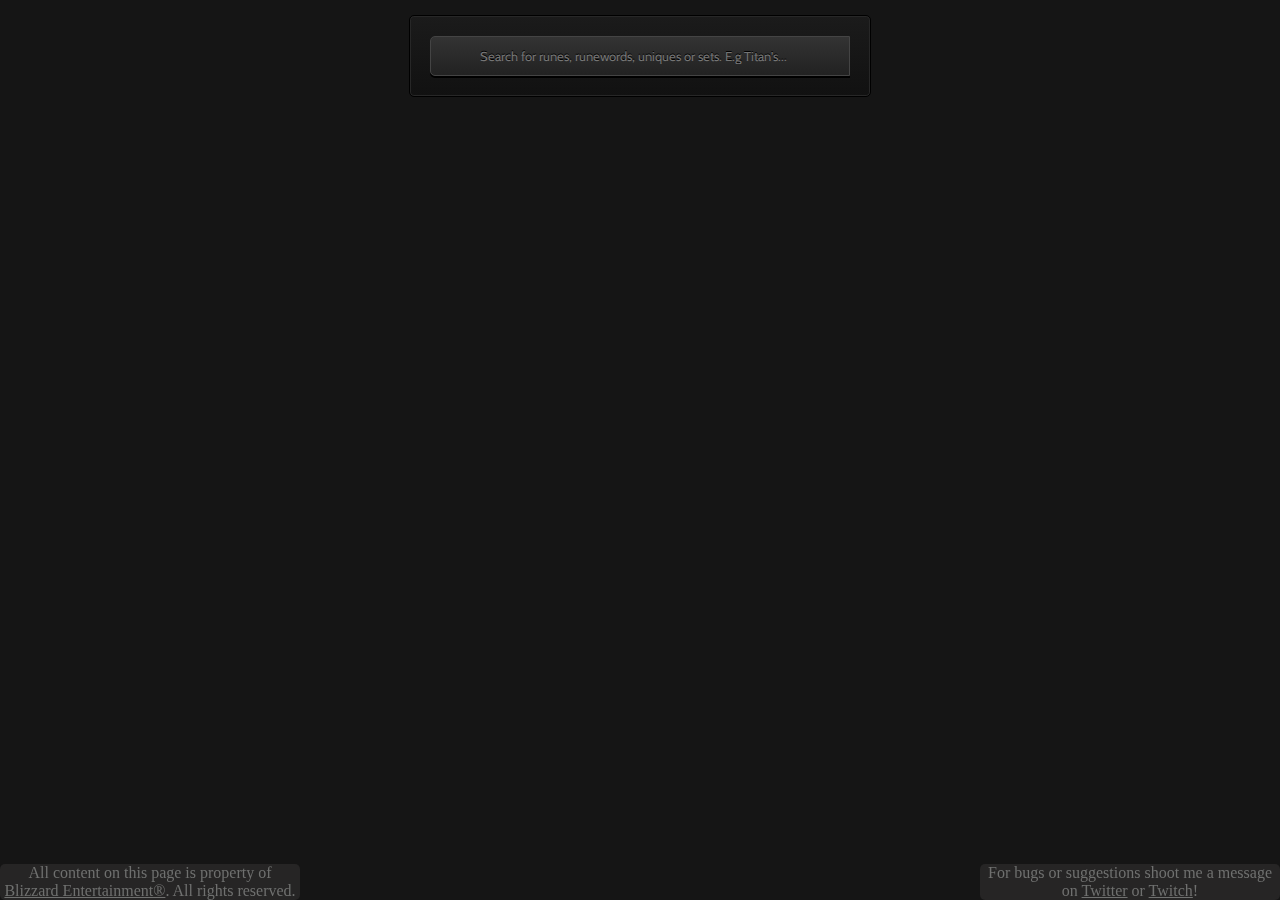
==== diablo-database/index.html @ 8d048a47 "Added viewport, GA, meta tags" ====
<!DOCTYPE html>
<html>
	<head>
		<meta charset="UTF-8">
		<title>Diablo II Item Database</title>
		<link rel="stylesheet" href="resources/css/d2.css" type="text/css">
		<link rel="icon" type="image/png" sizes="16x16" href="favicon-16x16.png">
		<meta name="description" content="Diablo 2 Item Database">
		<meta name="keywords" content="Diablo, lod, items, database, uniques, sets, runewords, runes">
		<meta name="author" content="KhanStan">
		<meta name="viewport" content="width=device-width, initial-scale=1">

	</head>
	<body>

	<section class="mainSection">
	<form action="" method="">
			<input type="search" class="typeahead" data-provider="typeahead" placeholder="Search for runes, runewords, uniques or sets. E.g Titan's...">
			</form>
			<br>
			<div id ="runeword" class = "hidden">
				<h1 id="runewordName"></h1>
				<span id="allowedItems"></span>
				<span id="runes"></span>
				<span id="modifiers"></span>
				<span id="runeWordReqLevel"></span>
			</div>
			<div id="rune" class="hidden">
				<img id="runeIcon" />
				<h1 id="runeName"></h1>
				<div id="runeWeaponBonus">Weapons: <br></div>
				<div id="runeArmorBonus">Armor/Helms/Shields: <br></div>
				<div id="runeReqLevel">req.lvl: </div>
			</div>
			<div id="unique" class="hidden">
				<h1 id="uniqueName"></h1>
				<div id="baseItem"></div>
				<img id="uniqueSrcIcon" />
				<div id="uniqueRequirements"></div>
				<div id="uniqueReqLevel"></div>
				<div id="uniqueModifiers"></div>
			</div>
			<div id="set" class="hidden">
				<h1 id="setName"></h1>
				<div id="showAll">[display full set]</div>
				<h1 id="setItemName"></h1>
				<div id="setBaseItem"></div>
				<img id="setSrcIcon" />
				<div id="setRequirements"></div>
				<div id="setModifiers"></div>
				<div id="setBonuses"></div>
			</div>
			<div id="fullSet" class="hidden">
				<h1 id="fullSetName"></h1>
				<div class="one">
					<h1 class="setItemName"></h1>
					<div class="setBaseItem"></div>
					<img class="setItemSrcIcon" />
					<div class="setItemRequirements"></div>
					<div class="setItemModifiers"></div>
					<div class="setItemBonuses"></div>
				</div>
				<div class="one">
					<h1 class="setItemName"></h1>
					<div class="setBaseItem"></div>
					<img class="setItemSrcIcon" />
					<div class="setItemRequirements"></div>
					<div class="setItemModifiers"></div>
					<div class="setItemBonuses"></div>
				</div>
				<div class="one">
					<h1 class="setItemName"></h1>
					<div class="setBaseItem"></div>
					<img class="setItemSrcIcon" />
					<div class="setItemRequirements"></div>
					<div class="setItemModifiers"></div>
					<div class="setItemBonuses"></div>
				</div>
				<div class="one">
					<h1 class="setItemName"></h1>
					<div class="setBaseItem"></div>
					<img class="setItemSrcIcon" />
					<div class="setItemRequirements"></div>
					<div class="setItemModifiers"></div>
					<div class="setItemBonuses"></div>
				</div>
				<div class="one">
					<h1 class="setItemName"></h1>
					<div class="setBaseItem"></div>
					<img class="setItemSrcIcon" />
					<div class="setItemRequirements"></div>
					<div class="setItemModifiers"></div>
					<div class="setItemBonuses"></div>
				</div>
				<div class="one">
					<h1 class="setItemName"></h1>
					<div class="setBaseItem"></div>
					<img class="setItemSrcIcon" />
					<div class="setItemRequirements"></div>
					<div class="setItemModifiers"></div>
					<div class="setItemBonuses"></div>
				</div>
				<div id="fullSetBonuses">
					<span class="partial">Two Pieces:</span>
					<div id="twoPieces" class="sugSet"></div>
					<span class="partial">Three Pieces:</span>
					<div id="threePieces" class="sugSet"></div>
					<span class="partial">Four Pieces:</span>
					<div id="fourPieces" class="sugSet"></div>
					<span class="partial">Five Pieces:</span>
					<div id="fivePieces" class="sugSet"></div>
					<span class="partial">Full set bonuses:</span>
					<div id="allPieces" class="sugSet"></div>
				</div>
			</div>
			</div>

	</section>

	<span id="footer">
	All content on this page is property of <a href="http://us.blizzard.com/en-us/company/about/legal-faq.html">Blizzard Entertainment®</a>. All rights reserved.
	</span>

	<span id="contact">
	For bugs or suggestions shoot me a message on <a href ="https://twitter.com/stanbsl">Twitter</a> or <a href="https://www.twitch.tv/stanbsl">Twitch</a>!
	</span>

	<script src="resources/js/jquery-3.2.1.min.js" type="text/javascript"></script>
	<script src="resources/js/typeahead.bundle.js" type="text/javascript"></script>
	<script src="resources/js/main.js" type="text/javascript"></script>

	<script>
  (function(i,s,o,g,r,a,m){i['GoogleAnalyticsObject']=r;i[r]=i[r]||function(){
  (i[r].q=i[r].q||[]).push(arguments)},i[r].l=1*new Date();a=s.createElement(o),
  m=s.getElementsByTagName(o)[0];a.async=1;a.src=g;m.parentNode.insertBefore(a,m)
  })(window,document,'script','https://www.google-analytics.com/analytics.js','ga');

  ga('create', 'UA-89575287-2', 'auto');
  ga('send', 'pageview');

	</script>


  </body>
</html>
---- diablo-database/resources/css/d2.css ----
@import url(https://fonts.googleapis.com/css?family=Cabin:400);

html {
  overflow-y: scroll;
}

body {
	background-color: #151515;
	margin: 0;
}

h1 {
	margin: 0;
	padding: 0;
}

div:empty {
	display: none;
}

#showAll {
	color: #f90;
	cursor: pointer;
}

.mainSection {
	background: #151515;
	height: 100%;
	position: absolute;
	text-align: center;
	width: 100%;
}

.mainSection form {
	background: #111;
	background: linear-gradient(#1b1b1b, #111);
	border: 1px solid #000;
	border-radius: 5px;
	box-shadow: inset 0 0 0 1px #272727;
	display: inline-block;
	font-size: 0px;
	margin: 15px auto 20px;
	padding: 20px;
	position: relative;
	z-index: 1;
}

.mainSection input {
	background: #222;	
	background: linear-gradient(#333, #222);	
	border: 1px solid #444;
	border-radius: 5px 0 0 5px;
	box-shadow: 0 2px 0 #000;
	color: #888;
	display: block;
	float: left;
	font-family: 'Cabin', helvetica, arial, sans-serif;
	font-size: 13px;
	font-weight: 400;
	height: 40px;
	margin: 0;
	padding: 0 10px;
	text-shadow: 0 -1px 0 #000;
	width: 420px;
}

.mainSection input:-moz-placeholder {
   color: #888;
}

.mainSection input:focus {
	background: #222922;
	background: linear-gradient(#333933, #222922);
	border-color: #393;
	box-shadow: 0 0 5px rgba(0,255,0,.2), inset 0 0 5px rgba(0,255,0,.1), 0 2px 0 #000;
	color: #efe;
	outline: none;
}

.typeahead,
.tt-query,
.tt-hint {
	background: #222;	
	background: linear-gradient(#333, #222);	
	border-radius: 5px;
	display: block;
	font-family: 'Cabin', helvetica, arial, sans-serif;
	color: #fff;
	text-align: center;
	font-size: 23px;
	font-weight: 400;
	height: 40px;
	margin: 0;
	padding: 0 10px;
	text-shadow: 0 -1px 0 #000;
	width: 420px;
}

.typeahead {
  background-color: #fff;
}

.typeahead:focus {
  border: 2px solid #0097cf;
}

.tt-query {
  -webkit-box-shadow: inset 0 1px 1px rgba(0, 0, 0, 0.075);
     -moz-box-shadow: inset 0 1px 1px rgba(0, 0, 0, 0.075);
          box-shadow: inset 0 1px 1px rgba(0, 0, 0, 0.075);
}

.tt-hint {
  color: #999
}
.tt-highlight {
	text-decoration: underline;
}

.tt-menu {
  width: 420px;
  margin: 12px 0;
  padding: 8px 0;
  background-color: #222;
  background-color: linear-gradient(#333, #222);
  border: 1px solid #ccc;
  border: 1px solid rgba(0, 0, 0, 0.2);
  -webkit-border-radius: 8px;
     -moz-border-radius: 8px;
          border-radius: 8px;
  -webkit-box-shadow: 0 5px 10px rgba(0,0,0,.2);
     -moz-box-shadow: 0 5px 10px rgba(0,0,0,.2);
          box-shadow: 0 5px 10px rgba(0,0,0,.2);
}

.tt-suggestion {
  padding: 3px 20px;
  font-size: 18px;
  line-height: 20px;
  color: #fff;
  font-family: 'Cabin', helvetica, arial, sans-serif;
}

.tt-suggestion:hover {
  cursor: pointer;
  color: #fff;
  background-color: rgb(66, 64, 57);
}

.tt-suggestion.tt-cursor {
  color: #fff;
  background-color: #0097cf;

}

.tt-suggestion p {
  margin: 0;
}

.runeword {
	color: #fff;
	white-space: pre-line;
	padding: 20px;
	border: 2px solid rgb(93, 94, 96);
	border-radius: 15px;
	position: relative;
	display: inline-block;
}



#runewordName, #runeName, #uniqueName , #setItemName, .setItemName  {
	color: rgb(144, 136, 88);
	margin: 0px;
}


#runes {
	font-size: 20px;
	color: rgb(144, 136, 88);
}

#modifiers, #uniqueModifiers {
	margin-top: 1em;
	color: #4850B8;
}

#setModifiers, .setItemModifiers {
	color: #4850B8;
}

#setItemName {
	margin: 0;
	padding: 0;
	font-size: 20px;
}

.suggestion {
	color: #fff;
}

.hidden {
	display: none;
}

.rune {
	color: #fff;
	white-space: pre-line;
	padding: 20px;
	border: 2px solid rgb(93, 94, 96);
	border-radius: 15px;
	position: relative;
	display: inline-block;
}
.unique {
	color: #fff;
	white-space: pre-line;
	padding: 20px;
	border: 2px solid rgb(93, 94, 96);
	border-radius: 15px;
	position: relative;
	display: inline-block;
}

.set { 
	color: #fff;
	white-space: pre-line;
	padding: 20px;
	border: 2px solid rgb(93, 94, 96);
	border-radius: 15px;
	position: relative;
	display: inline-block;
}

.partial {
	color: #8c7c4b;
}

#runeReqLevel, #runeWordReqLevel, #uniqueReqLevel, #setReqLevel {
	color: rgb(118, 119, 119);
}

.sugUnique {
	color: #8c7c4b;
}

.sugRuneword {
	color: #bc9210;
}

.sugRune {
	color: #827c6b;
}

.sugSet, #setBonuses, #setName, #fullSetName, .setItemBonuses {
	color: #27dd0b;
}

#footer {

	position: fixed;
	color: #6f706f;
	border-radius: 5px;
	width: 300px;
	bottom: 0;
	background-color: #262525;
	text-align: center;
}

#contact {
	position: fixed;
	color: #6f706f;
	border-radius: 5px;
	width: 300px;
	right: 0;
	bottom: 0;
	background-color: #262525;
	text-align: center;
}

a {
	color: inherit;
}
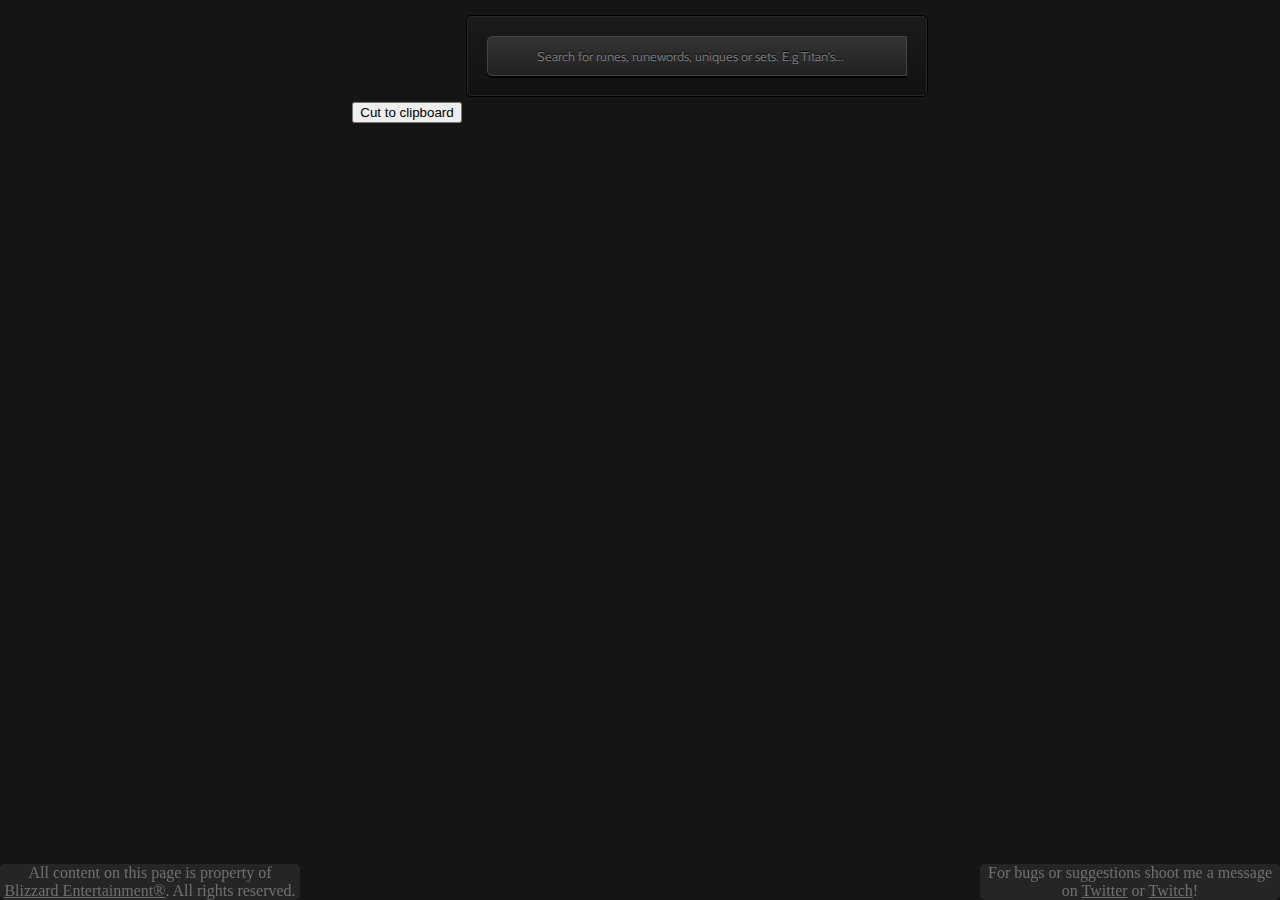
==== commit cf097758: "Updating prices..." ====
--- a/diablo-database/index.html
+++ b/diablo-database/index.html
@@ -5,141 +5,150 @@
 		<title>Diablo II Item Database</title>
 		<link rel="stylesheet" href="resources/css/d2.css" type="text/css">
 		<link rel="icon" type="image/png" sizes="16x16" href="favicon-16x16.png">
-		<meta name="description" content="Diablo 2 Item Database">
-		<meta name="keywords" content="Diablo, lod, items, database, uniques, sets, runewords, runes">
-		<meta name="author" content="KhanStan">
-		<meta name="viewport" content="width=device-width, initial-scale=1">
+		<meta name="google-site-verification" content="9Kfn2Pp2v0G8gS-W1T48ee6FGg0UNaLX2lamXplqDpI" />
+		<meta name="description" content="Diablo 2 Item Database" />
+		<meta name="keywords" content="Diablo, lod, items, database, uniques, sets, runewords, runes" />
+		<meta name="author" content="KhanStan" />
+	</head>
 
-	</head>
 	<body>
+		<section class="mainSection">
+				<button class="btn" data-clipboard-action="copy" >
+    		Cut to clipboard
+		</button>
+		<form action="" method="">
+				<input id="bar" type="search" class="typeahead" data-provider="typeahead" placeholder="Search for runes, runewords, uniques or sets. E.g Titan's...">
+				</form>
+				<br>
+				<div id ="runeword" class = "hidden">
+					<h1 id="runewordName"></h1>
+					<span id="allowedItems"></span>
+					<span id="runes"></span>
+					<span id="modifiers"></span>
+					<span id="runeWordReqLevel"></span>
+				</div>
+				<div id="rune" class="hidden">
+					<img id="runeIcon" />
+					<h1 id="runeName"></h1>
+					<div id="runeWeaponBonus">Weapons: <br></div>
+					<div id="runeArmorBonus">Armor/Helms/Shields: <br></div>
+					<div id="runeReqLevel">req.lvl: </div>
+				</div>
+				<div id="unique" class="hidden">
+					<h1 id="uniqueName"></h1>
+					<div id="baseItem"></div>
+					<img id="uniqueSrcIcon" />
+					<div id="uniqueRequirements"></div>
+					<div id="uniqueReqLevel"></div>
+					<div id="uniqueModifiers"></div>
+				</div>
+				<div id ="normal" class = "hidden">
+					<h1 id="normalName"></h1>
+					<span id="uniqueVersion" class="sugUnique"></span>
+					<span id="setVersion" class="sugSet"></span>
+					<img id="normalSrcIcon" />
+					<span id="normalRequirements"></span>
+				</div>
+				<div id="set" class="hidden">
+					<h1 id="setName"></h1>
+					<div id="showAll">[display full set]</div>
+					<h1 id="setItemName"></h1>
+					<div id="setBaseItem"></div>
+					<img id="setSrcIcon" />
+					<div id="setRequirements"></div>
+					<div id="setModifiers"></div>
+					<div id="setBonuses"></div>
+				</div>
+				<div id="fullSet" class="hidden">
+					<h1 id="fullSetName"></h1>
+					<div class="one">
+						<h1 class="setItemName"></h1>
+						<div class="setBaseItem"></div>
+						<img class="setItemSrcIcon" />
+						<div class="setItemRequirements"></div>
+						<div class="setItemModifiers"></div>
+						<div class="setItemBonuses"></div>
+					</div>
+					<div class="one">
+						<h1 class="setItemName"></h1>
+						<div class="setBaseItem"></div>
+						<img class="setItemSrcIcon" />
+						<div class="setItemRequirements"></div>
+						<div class="setItemModifiers"></div>
+						<div class="setItemBonuses"></div>
+					</div>
+					<div class="one">
+						<h1 class="setItemName"></h1>
+						<div class="setBaseItem"></div>
+						<img class="setItemSrcIcon" />
+						<div class="setItemRequirements"></div>
+						<div class="setItemModifiers"></div>
+						<div class="setItemBonuses"></div>
+					</div>
+					<div class="one">
+						<h1 class="setItemName"></h1>
+						<div class="setBaseItem"></div>
+						<img class="setItemSrcIcon" />
+						<div class="setItemRequirements"></div>
+						<div class="setItemModifiers"></div>
+						<div class="setItemBonuses"></div>
+					</div>
+					<div class="one">
+						<h1 class="setItemName"></h1>
+						<div class="setBaseItem"></div>
+						<img class="setItemSrcIcon" />
+						<div class="setItemRequirements"></div>
+						<div class="setItemModifiers"></div>
+						<div class="setItemBonuses"></div>
+					</div>
+					<div class="one">
+						<h1 class="setItemName"></h1>
+						<div class="setBaseItem"></div>
+						<img class="setItemSrcIcon" />
+						<div class="setItemRequirements"></div>
+						<div class="setItemModifiers"></div>
+						<div class="setItemBonuses"></div>
+					</div>
+					<div id="fullSetBonuses">
+						<span class="partial">Two Pieces:</span>
+						<div id="twoPieces" class="sugSet"></div>
+						<span class="partial">Three Pieces:</span>
+						<div id="threePieces" class="sugSet"></div>
+						<span class="partial">Four Pieces:</span>
+						<div id="fourPieces" class="sugSet"></div>
+						<span class="partial">Five Pieces:</span>
+						<div id="fivePieces" class="sugSet"></div>
+						<span class="partial">Full set bonuses:</span>
+						<div id="allPieces" class="sugSet"></div>
+					</div>
+				</div>
+				</div>
 
-	<section class="mainSection">
-	<form action="" method="">
-			<input type="search" class="typeahead" data-provider="typeahead" placeholder="Search for runes, runewords, uniques or sets. E.g Titan's...">
-			</form>
-			<br>
-			<div id ="runeword" class = "hidden">
-				<h1 id="runewordName"></h1>
-				<span id="allowedItems"></span>
-				<span id="runes"></span>
-				<span id="modifiers"></span>
-				<span id="runeWordReqLevel"></span>
-			</div>
-			<div id="rune" class="hidden">
-				<img id="runeIcon" />
-				<h1 id="runeName"></h1>
-				<div id="runeWeaponBonus">Weapons: <br></div>
-				<div id="runeArmorBonus">Armor/Helms/Shields: <br></div>
-				<div id="runeReqLevel">req.lvl: </div>
-			</div>
-			<div id="unique" class="hidden">
-				<h1 id="uniqueName"></h1>
-				<div id="baseItem"></div>
-				<img id="uniqueSrcIcon" />
-				<div id="uniqueRequirements"></div>
-				<div id="uniqueReqLevel"></div>
-				<div id="uniqueModifiers"></div>
-			</div>
-			<div id="set" class="hidden">
-				<h1 id="setName"></h1>
-				<div id="showAll">[display full set]</div>
-				<h1 id="setItemName"></h1>
-				<div id="setBaseItem"></div>
-				<img id="setSrcIcon" />
-				<div id="setRequirements"></div>
-				<div id="setModifiers"></div>
-				<div id="setBonuses"></div>
-			</div>
-			<div id="fullSet" class="hidden">
-				<h1 id="fullSetName"></h1>
-				<div class="one">
-					<h1 class="setItemName"></h1>
-					<div class="setBaseItem"></div>
-					<img class="setItemSrcIcon" />
-					<div class="setItemRequirements"></div>
-					<div class="setItemModifiers"></div>
-					<div class="setItemBonuses"></div>
-				</div>
-				<div class="one">
-					<h1 class="setItemName"></h1>
-					<div class="setBaseItem"></div>
-					<img class="setItemSrcIcon" />
-					<div class="setItemRequirements"></div>
-					<div class="setItemModifiers"></div>
-					<div class="setItemBonuses"></div>
-				</div>
-				<div class="one">
-					<h1 class="setItemName"></h1>
-					<div class="setBaseItem"></div>
-					<img class="setItemSrcIcon" />
-					<div class="setItemRequirements"></div>
-					<div class="setItemModifiers"></div>
-					<div class="setItemBonuses"></div>
-				</div>
-				<div class="one">
-					<h1 class="setItemName"></h1>
-					<div class="setBaseItem"></div>
-					<img class="setItemSrcIcon" />
-					<div class="setItemRequirements"></div>
-					<div class="setItemModifiers"></div>
-					<div class="setItemBonuses"></div>
-				</div>
-				<div class="one">
-					<h1 class="setItemName"></h1>
-					<div class="setBaseItem"></div>
-					<img class="setItemSrcIcon" />
-					<div class="setItemRequirements"></div>
-					<div class="setItemModifiers"></div>
-					<div class="setItemBonuses"></div>
-				</div>
-				<div class="one">
-					<h1 class="setItemName"></h1>
-					<div class="setBaseItem"></div>
-					<img class="setItemSrcIcon" />
-					<div class="setItemRequirements"></div>
-					<div class="setItemModifiers"></div>
-					<div class="setItemBonuses"></div>
-				</div>
-				<div id="fullSetBonuses">
-					<span class="partial">Two Pieces:</span>
-					<div id="twoPieces" class="sugSet"></div>
-					<span class="partial">Three Pieces:</span>
-					<div id="threePieces" class="sugSet"></div>
-					<span class="partial">Four Pieces:</span>
-					<div id="fourPieces" class="sugSet"></div>
-					<span class="partial">Five Pieces:</span>
-					<div id="fivePieces" class="sugSet"></div>
-					<span class="partial">Full set bonuses:</span>
-					<div id="allPieces" class="sugSet"></div>
-				</div>
-			</div>
-			</div>
+		</section>
 
-	</section>
+		<span id="footer">
+		All content on this page is property of <a href="http://us.blizzard.com/en-us/company/about/legal-faq.html">Blizzard Entertainment®</a>. All rights reserved.
+		</span>
 
-	<span id="footer">
-	All content on this page is property of <a href="http://us.blizzard.com/en-us/company/about/legal-faq.html">Blizzard Entertainment®</a>. All rights reserved.
-	</span>
-
-	<span id="contact">
-	For bugs or suggestions shoot me a message on <a href ="https://twitter.com/stanbsl">Twitter</a> or <a href="https://www.twitch.tv/stanbsl">Twitch</a>!
-	</span>
-
-	<script src="resources/js/jquery-3.2.1.min.js" type="text/javascript"></script>
-	<script src="resources/js/typeahead.bundle.js" type="text/javascript"></script>
-	<script src="resources/js/main.js" type="text/javascript"></script>
-
-	<script>
-  (function(i,s,o,g,r,a,m){i['GoogleAnalyticsObject']=r;i[r]=i[r]||function(){
-  (i[r].q=i[r].q||[]).push(arguments)},i[r].l=1*new Date();a=s.createElement(o),
-  m=s.getElementsByTagName(o)[0];a.async=1;a.src=g;m.parentNode.insertBefore(a,m)
-  })(window,document,'script','https://www.google-analytics.com/analytics.js','ga');
-
-  ga('create', 'UA-89575287-2', 'auto');
-  ga('send', 'pageview');
-
-	</script>
+		<span id="contact">
+		For bugs or suggestions shoot me a message on <a href ="https://twitter.com/stanbsl">Twitter</a> or <a href="https://www.twitch.tv/stanbsl">Twitch</a>!
+		</span>
 
 
-  </body>
+
+		<script src="resources/js/jquery-3.2.1.min.js" type="text/javascript"></script>
+		<script src="resources/js/typeahead.bundle.js" type="text/javascript"></script>
+		<script src="resources/js/clipboard.js-master/dist/clipboard.min.js" type="text/javascript"></script>
+		<script src="resources/js/main.js" type="text/javascript"></script>
+
+		<script>
+			(function(i,s,o,g,r,a,m){i['GoogleAnalyticsObject']=r;i[r]=i[r]||function(){
+			(i[r].q=i[r].q||[]).push(arguments)},i[r].l=1*new Date();a=s.createElement(o),
+			m=s.getElementsByTagName(o)[0];a.async=1;a.src=g;m.parentNode.insertBefore(a,m)
+			})(window,document,'script','https://www.google-analytics.com/analytics.js','ga');
+
+			ga('create', 'UA-89575287-2', 'auto');
+			ga('send', 'pageview');
+		</script>
+	</body>
 </html>--- a/diablo-database/resources/css/d2.css
+++ b/diablo-database/resources/css/d2.css
@@ -1,7 +1,7 @@
 @import url(https://fonts.googleapis.com/css?family=Cabin:400);
 
 html {
-  overflow-y: scroll;
+	overflow-y: scroll;
 }
 
 body {
@@ -212,6 +212,17 @@
 	position: relative;
 	display: inline-block;
 }
+
+.normal {
+	color: #fff;
+	white-space: pre-line;
+	padding: 20px;
+	border: 2px solid rgb(93, 94, 96);
+	border-radius: 15px;
+	position: relative;
+	display: inline-block;
+}
+
 .unique {
 	color: #fff;
 	white-space: pre-line;
@@ -252,8 +263,16 @@
 	color: #827c6b;
 }
 
+.small {
+	font-size: 13px;
+}
+
 .sugSet, #setBonuses, #setName, #fullSetName, .setItemBonuses {
 	color: #27dd0b;
+}
+
+.sugNormal {
+	color: #cccccc;
 }
 
 #footer {
@@ -278,6 +297,10 @@
 	text-align: center;
 }
 
+.varies {
+	color: #ffffff;
+}
+
 a {
 	color: inherit;
 }
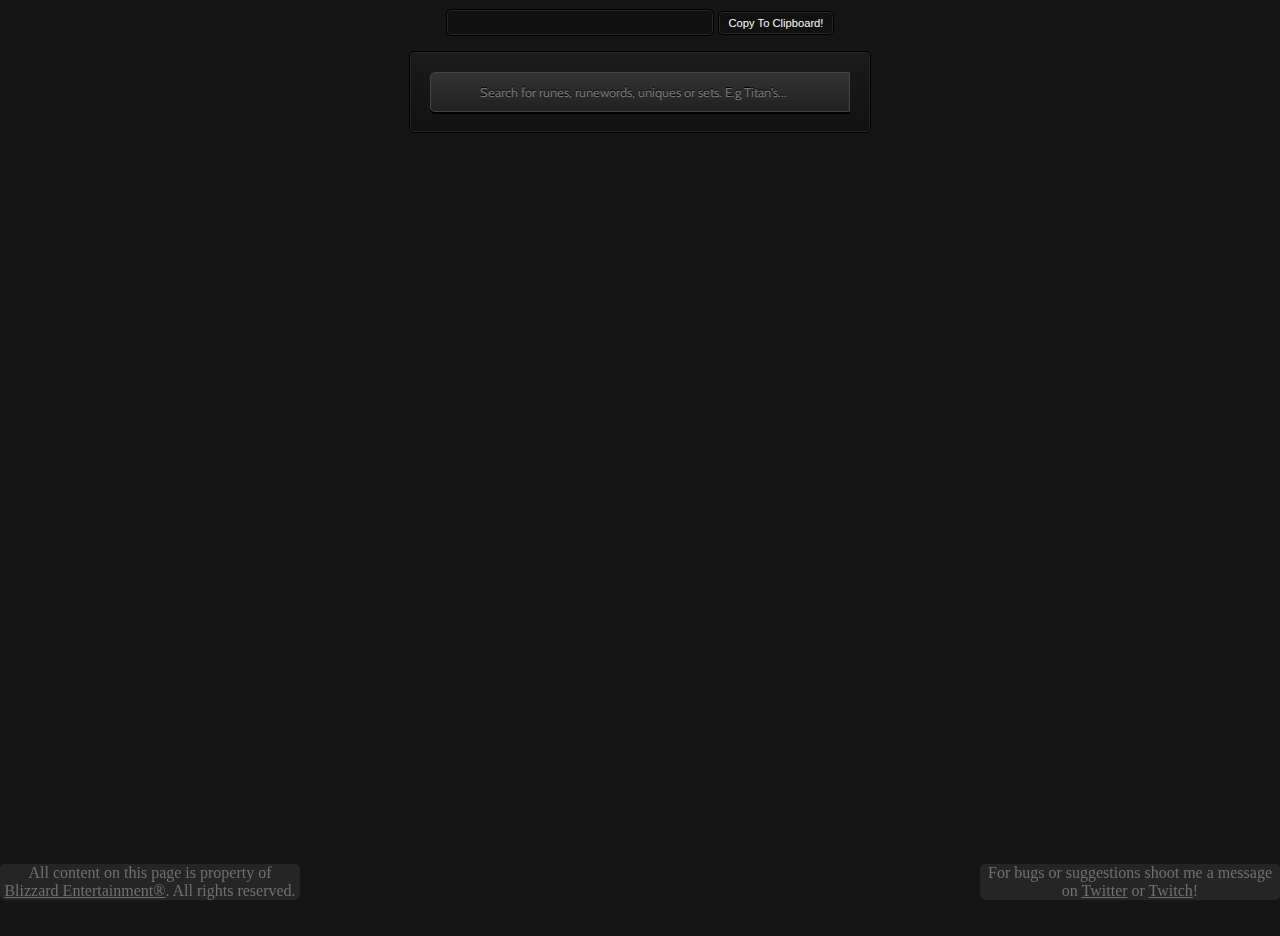
==== commit 87e7a017: "Added sharing functionality. Gave ids to all items." ====
--- a/diablo-database/index.html
+++ b/diablo-database/index.html
@@ -12,12 +12,13 @@
 	</head>
 
 	<body>
+		<div class="input-wrapper">
+			<input type="text" class="shareInput" id="shareInput" readonly="readonly"></input>
+			<button class="shareBtn" id="shareBtn">Copy To Clipboard!</button>
+		</div>
 		<section class="mainSection">
-				<button class="btn" data-clipboard-action="copy" >
-    		Cut to clipboard
-		</button>
 		<form action="" method="">
-				<input id="bar" type="search" class="typeahead" data-provider="typeahead" placeholder="Search for runes, runewords, uniques or sets. E.g Titan's...">
+				<input type="search" class="typeahead" data-provider="typeahead" placeholder="Search for runes, runewords, uniques or sets. E.g Titan's...">
 				</form>
 				<br>
 				<div id ="runeword" class = "hidden">
@@ -123,6 +124,8 @@
 					</div>
 				</div>
 				</div>
+			<br>
+			
 
 		</section>
 
--- a/diablo-database/resources/css/d2.css
+++ b/diablo-database/resources/css/d2.css
@@ -16,6 +16,44 @@
 
 div:empty {
 	display: none;
+}
+
+.input-wrapper {
+	text-align: center;
+	padding-top: 9px;
+}
+
+.shareInput::selection {
+	color: #557f74;
+}
+
+.shareInput {
+    text-align:center;
+    display: inline-block;
+    margin: 0 auto 1em auto;
+    width: 20%;
+    padding: 5px;
+	margin: auto;
+	background: #111;
+	border: 1px solid #000;
+	border-radius: 5px;
+	box-shadow: inset 0 0 0 1px #272727;
+	color: #444;
+}
+
+.shareBtn {
+    text-align:center;
+    display: inline-block;
+    margin: 0 auto 1em auto;
+    font-size: 0.7em;
+    width: 9%;  /*280px;*/
+    padding: 5px;
+	margin: auto;
+	background: #111;
+	border: 1px solid #000;
+	border-radius: 5px;
+	box-shadow: inset 0 0 0 1px #272727;
+	color: #fff;
 }
 
 #showAll {
@@ -71,7 +109,7 @@
 .mainSection input:focus {
 	background: #222922;
 	background: linear-gradient(#333933, #222922);
-	border-color: #393;
+	border-color: #8d309b;
 	box-shadow: 0 0 5px rgba(0,255,0,.2), inset 0 0 5px rgba(0,255,0,.1), 0 2px 0 #000;
 	color: #efe;
 	outline: none;
@@ -301,6 +339,10 @@
 	color: #ffffff;
 }
 
+.ladder {
+	color: #ff0000;
+}
+
 a {
 	color: inherit;
 }
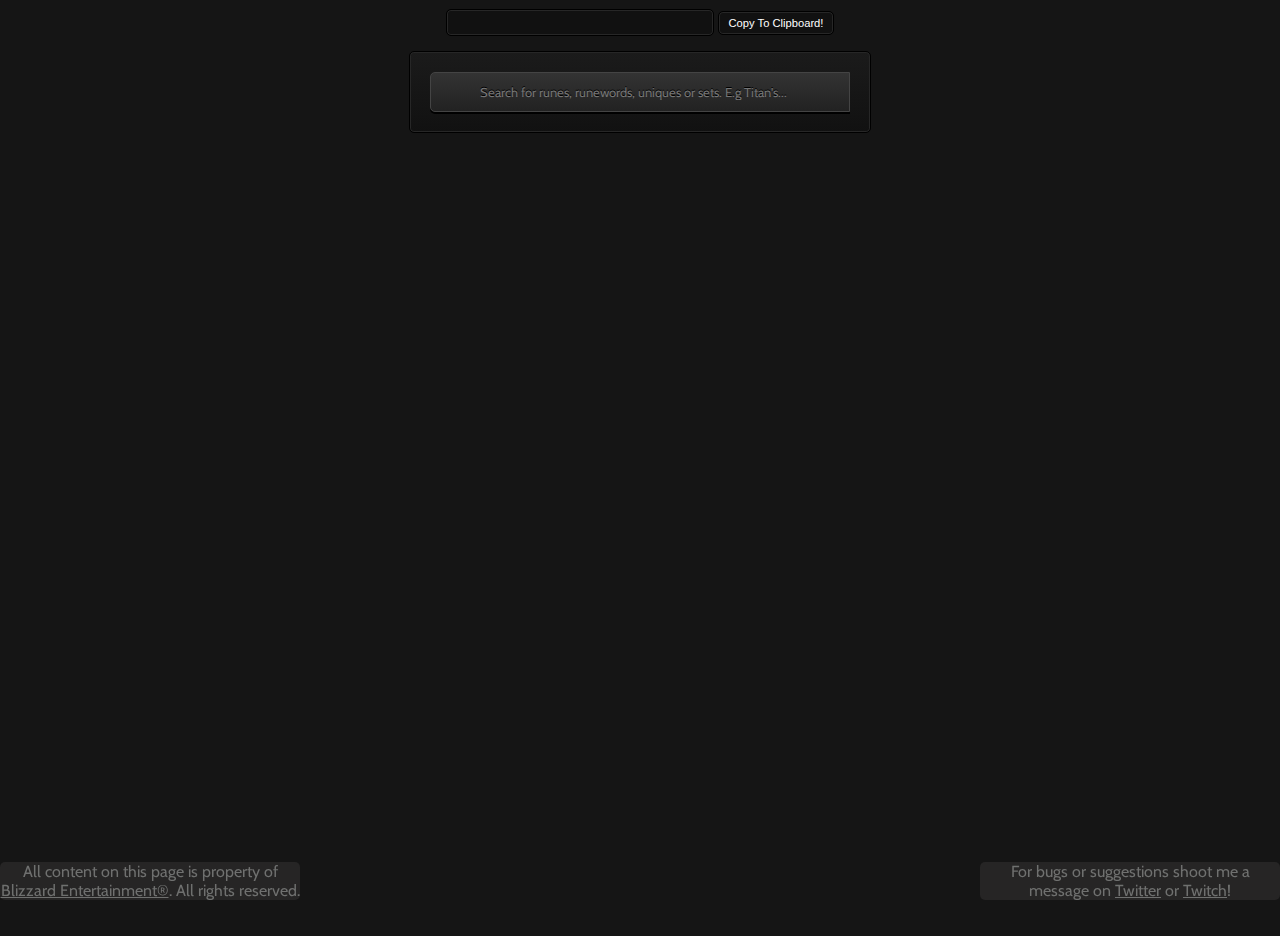
==== commit c16d3cd6: "Removed clipboard.js and added some styling" ====
--- a/diablo-database/index.html
+++ b/diablo-database/index.html
@@ -141,7 +141,6 @@
 
 		<script src="resources/js/jquery-3.2.1.min.js" type="text/javascript"></script>
 		<script src="resources/js/typeahead.bundle.js" type="text/javascript"></script>
-		<script src="resources/js/clipboard.js-master/dist/clipboard.min.js" type="text/javascript"></script>
 		<script src="resources/js/main.js" type="text/javascript"></script>
 
 		<script>
--- a/diablo-database/resources/css/d2.css
+++ b/diablo-database/resources/css/d2.css
@@ -314,7 +314,7 @@
 }
 
 #footer {
-
+	font-family: 'Cabin';
 	position: fixed;
 	color: #6f706f;
 	border-radius: 5px;
@@ -325,6 +325,7 @@
 }
 
 #contact {
+	font-family: 'Cabin';
 	position: fixed;
 	color: #6f706f;
 	border-radius: 5px;
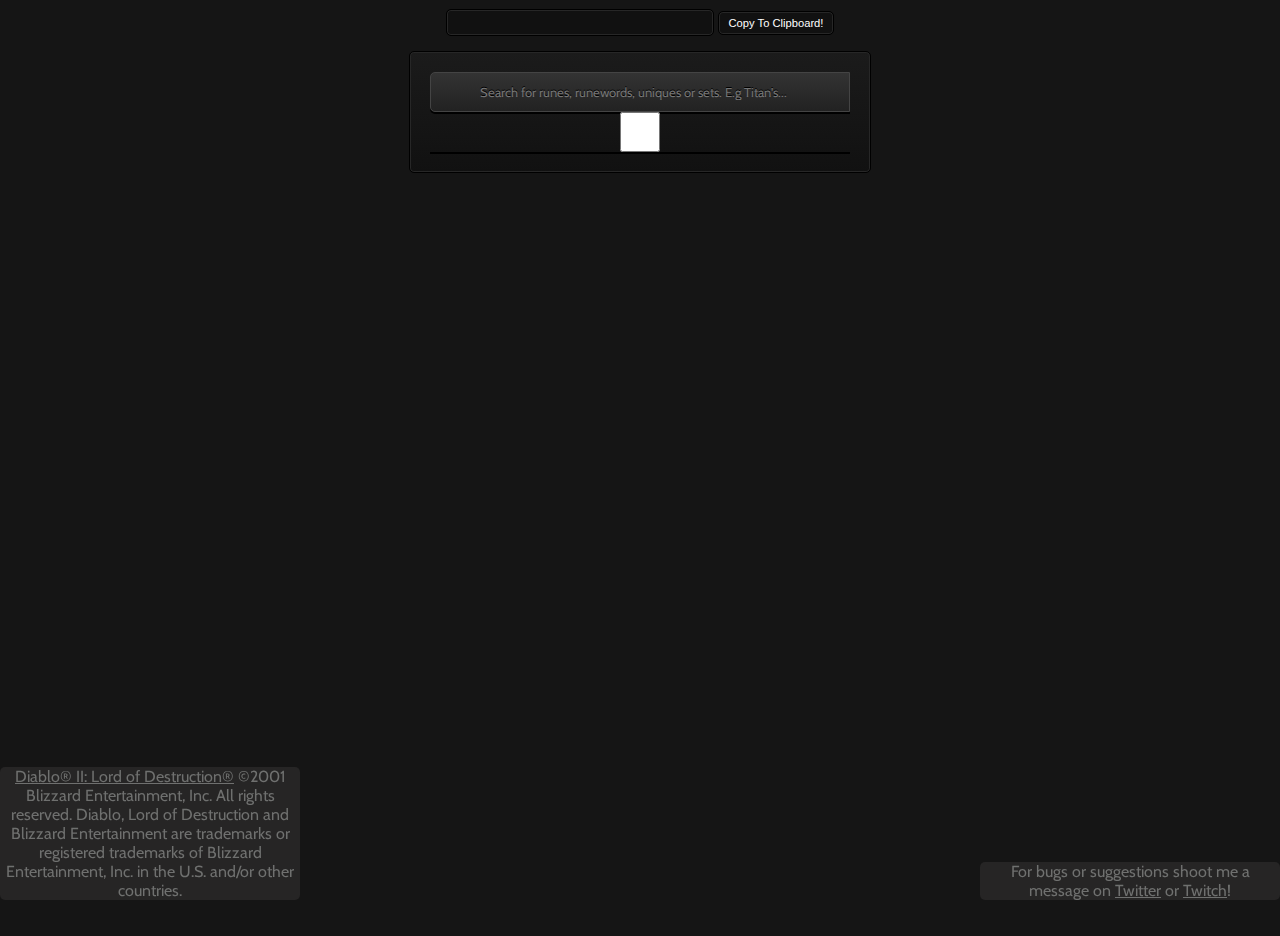
==== commit 83c26743: "Update copyright notice." ====
--- a/diablo-database/index.html
+++ b/diablo-database/index.html
@@ -4,6 +4,7 @@
 		<meta charset="UTF-8">
 		<title>Diablo II Item Database</title>
 		<link rel="stylesheet" href="resources/css/d2.css" type="text/css">
+		<link rel="stylesheet" href="resources/css/jquery.qtip.min.css" type="text/css">
 		<link rel="icon" type="image/png" sizes="16x16" href="favicon-16x16.png">
 		<meta name="google-site-verification" content="9Kfn2Pp2v0G8gS-W1T48ee6FGg0UNaLX2lamXplqDpI" />
 		<meta name="description" content="Diablo 2 Item Database" />
@@ -16,53 +17,21 @@
 			<input type="text" class="shareInput" id="shareInput" readonly="readonly"></input>
 			<button class="shareBtn" id="shareBtn">Copy To Clipboard!</button>
 		</div>
+
+
+
 		<section class="mainSection">
 		<form action="" method="">
 				<input type="search" class="typeahead" data-provider="typeahead" placeholder="Search for runes, runewords, uniques or sets. E.g Titan's...">
+				<div class="compare">
+					<input type="checkbox" id="compare" class="compInput" />
+				</div>
 				</form>
 				<br>
-				<div id ="runeword" class = "hidden">
-					<h1 id="runewordName"></h1>
-					<span id="allowedItems"></span>
-					<span id="runes"></span>
-					<span id="modifiers"></span>
-					<span id="runeWordReqLevel"></span>
-				</div>
-				<div id="rune" class="hidden">
-					<img id="runeIcon" />
-					<h1 id="runeName"></h1>
-					<div id="runeWeaponBonus">Weapons: <br></div>
-					<div id="runeArmorBonus">Armor/Helms/Shields: <br></div>
-					<div id="runeReqLevel">req.lvl: </div>
-				</div>
-				<div id="unique" class="hidden">
-					<h1 id="uniqueName"></h1>
-					<div id="baseItem"></div>
-					<img id="uniqueSrcIcon" />
-					<div id="uniqueRequirements"></div>
-					<div id="uniqueReqLevel"></div>
-					<div id="uniqueModifiers"></div>
-				</div>
-				<div id ="normal" class = "hidden">
-					<h1 id="normalName"></h1>
-					<span id="uniqueVersion" class="sugUnique"></span>
-					<span id="setVersion" class="sugSet"></span>
-					<img id="normalSrcIcon" />
-					<span id="normalRequirements"></span>
-				</div>
-				<div id="set" class="hidden">
-					<h1 id="setName"></h1>
-					<div id="showAll">[display full set]</div>
-					<h1 id="setItemName"></h1>
-					<div id="setBaseItem"></div>
-					<img id="setSrcIcon" />
-					<div id="setRequirements"></div>
-					<div id="setModifiers"></div>
-					<div id="setBonuses"></div>
-				</div>
+
 				<div id="fullSet" class="hidden">
 					<h1 id="fullSetName"></h1>
-					<div class="one">
+					<div class="hidden">
 						<h1 class="setItemName"></h1>
 						<div class="setBaseItem"></div>
 						<img class="setItemSrcIcon" />
@@ -70,7 +39,7 @@
 						<div class="setItemModifiers"></div>
 						<div class="setItemBonuses"></div>
 					</div>
-					<div class="one">
+					<div class="hidden">
 						<h1 class="setItemName"></h1>
 						<div class="setBaseItem"></div>
 						<img class="setItemSrcIcon" />
@@ -78,7 +47,7 @@
 						<div class="setItemModifiers"></div>
 						<div class="setItemBonuses"></div>
 					</div>
-					<div class="one">
+					<div class="hidden">
 						<h1 class="setItemName"></h1>
 						<div class="setBaseItem"></div>
 						<img class="setItemSrcIcon" />
@@ -86,7 +55,7 @@
 						<div class="setItemModifiers"></div>
 						<div class="setItemBonuses"></div>
 					</div>
-					<div class="one">
+					<div class="hidden">
 						<h1 class="setItemName"></h1>
 						<div class="setBaseItem"></div>
 						<img class="setItemSrcIcon" />
@@ -94,7 +63,7 @@
 						<div class="setItemModifiers"></div>
 						<div class="setItemBonuses"></div>
 					</div>
-					<div class="one">
+					<div class="hidden">
 						<h1 class="setItemName"></h1>
 						<div class="setBaseItem"></div>
 						<img class="setItemSrcIcon" />
@@ -102,7 +71,7 @@
 						<div class="setItemModifiers"></div>
 						<div class="setItemBonuses"></div>
 					</div>
-					<div class="one">
+					<div class="hidden">
 						<h1 class="setItemName"></h1>
 						<div class="setBaseItem"></div>
 						<img class="setItemSrcIcon" />
@@ -130,7 +99,8 @@
 		</section>
 
 		<span id="footer">
-		All content on this page is property of <a href="http://us.blizzard.com/en-us/company/about/legal-faq.html">Blizzard Entertainment®</a>. All rights reserved.
+			<a href="http://us.blizzard.com/games/d2/">Diablo® II: Lord of Destruction®</a>
+			©2001 Blizzard Entertainment, Inc. All rights reserved. Diablo, Lord of Destruction and Blizzard Entertainment are trademarks or registered trademarks of Blizzard Entertainment, Inc. in the U.S. and/or other countries.
 		</span>
 
 		<span id="contact">
@@ -140,6 +110,7 @@
 
 
 		<script src="resources/js/jquery-3.2.1.min.js" type="text/javascript"></script>
+		<script src="resources/js/jquery.qtip.min.js" type="text/javascript"></script>
 		<script src="resources/js/typeahead.bundle.js" type="text/javascript"></script>
 		<script src="resources/js/main.js" type="text/javascript"></script>
 
@@ -153,4 +124,4 @@
 			ga('send', 'pageview');
 		</script>
 	</body>
-</html>+</html>
